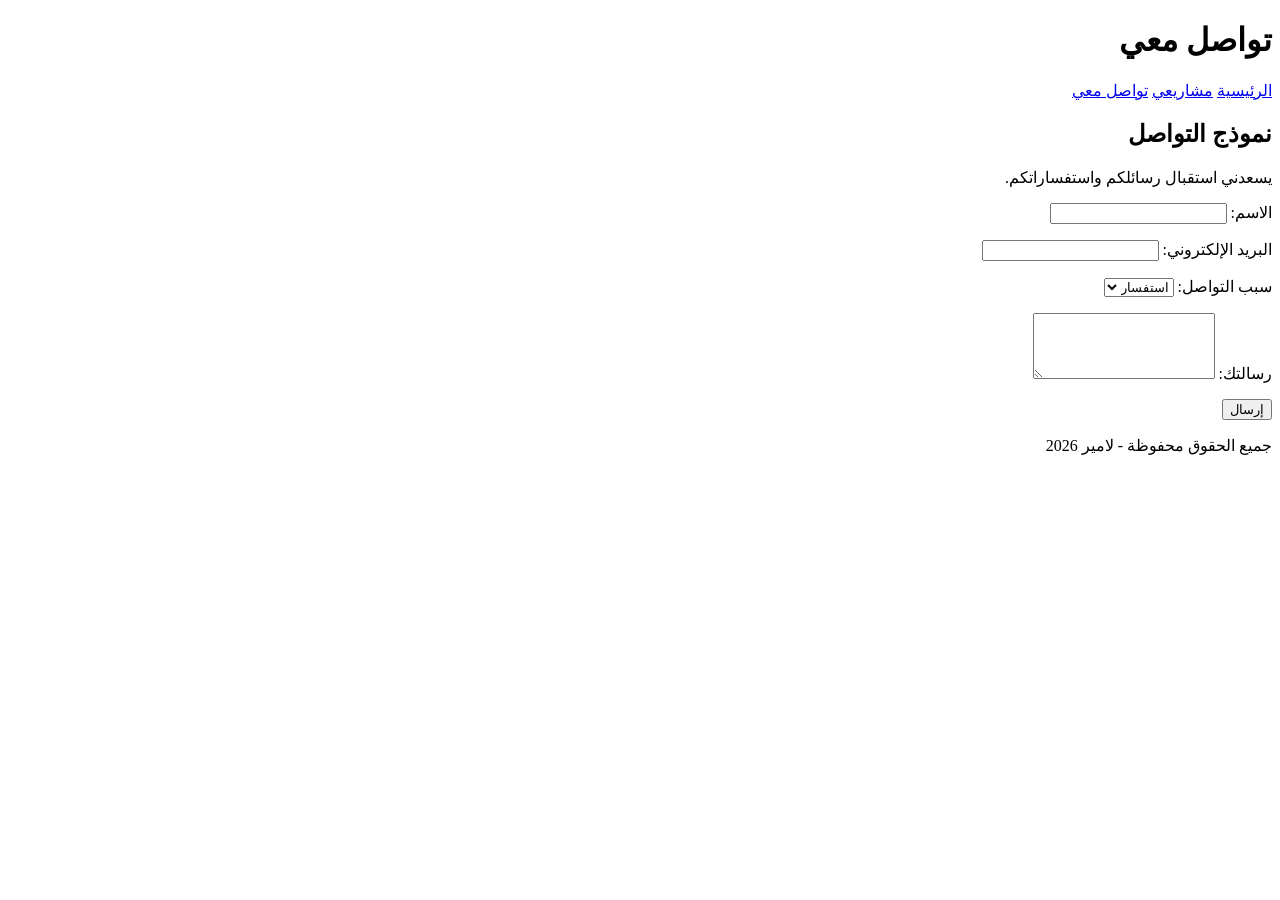
==== contact.html @ 18d359b6 "Add files via upload" ====
<!DOCTYPE html>
<html lang="ar" dir="rtl">
<head>
    <meta charset="UTF-8">
    <meta name="viewport" content="width=device-width, initial-scale=1.0">
    <title>تواصل معي | لامير</title>
</head>
<body>

<header>
    <h1>تواصل معي</h1>

    <nav>
        <a href="index.html">الرئيسية</a>
        <a href="projects.html">مشاريعي</a>
        <a href="contact.html">تواصل معي</a>
    </nav>
</header>

<main>

    <section>
        <h2>نموذج التواصل</h2>

        <p>يسعدني استقبال رسائلكم واستفساراتكم.</p>

        <form action="" method="get">

            <p>
                <label for="name">الاسم:</label>
                <input type="text"
                       id="name"
                       name="name"
                       required>
            </p>

            <p>
                <label for="email">البريد الإلكتروني:</label>
                <input type="email"
                       id="email"
                       name="email"
                       required>
            </p>

            <p>
                <label for="reason">سبب التواصل:</label>
                <select id="reason" name="reason">
                    <option value="question">استفسار</option>
                    <option value="project">مشروع</option>
                    <option value="other">أخرى</option>
                </select>
            </p>

            <p>
                <label for="message">رسالتك:</label>
                <textarea id="message"
                          name="message"
                          rows="4"
                          minlength="20"
                          required></textarea>
            </p>

            <button type="submit">إرسال</button>

        </form>
    </section>

</main>

<footer>
    <p>جميع الحقوق محفوظة - لامير 2026</p>
</footer>

</body>
</html>
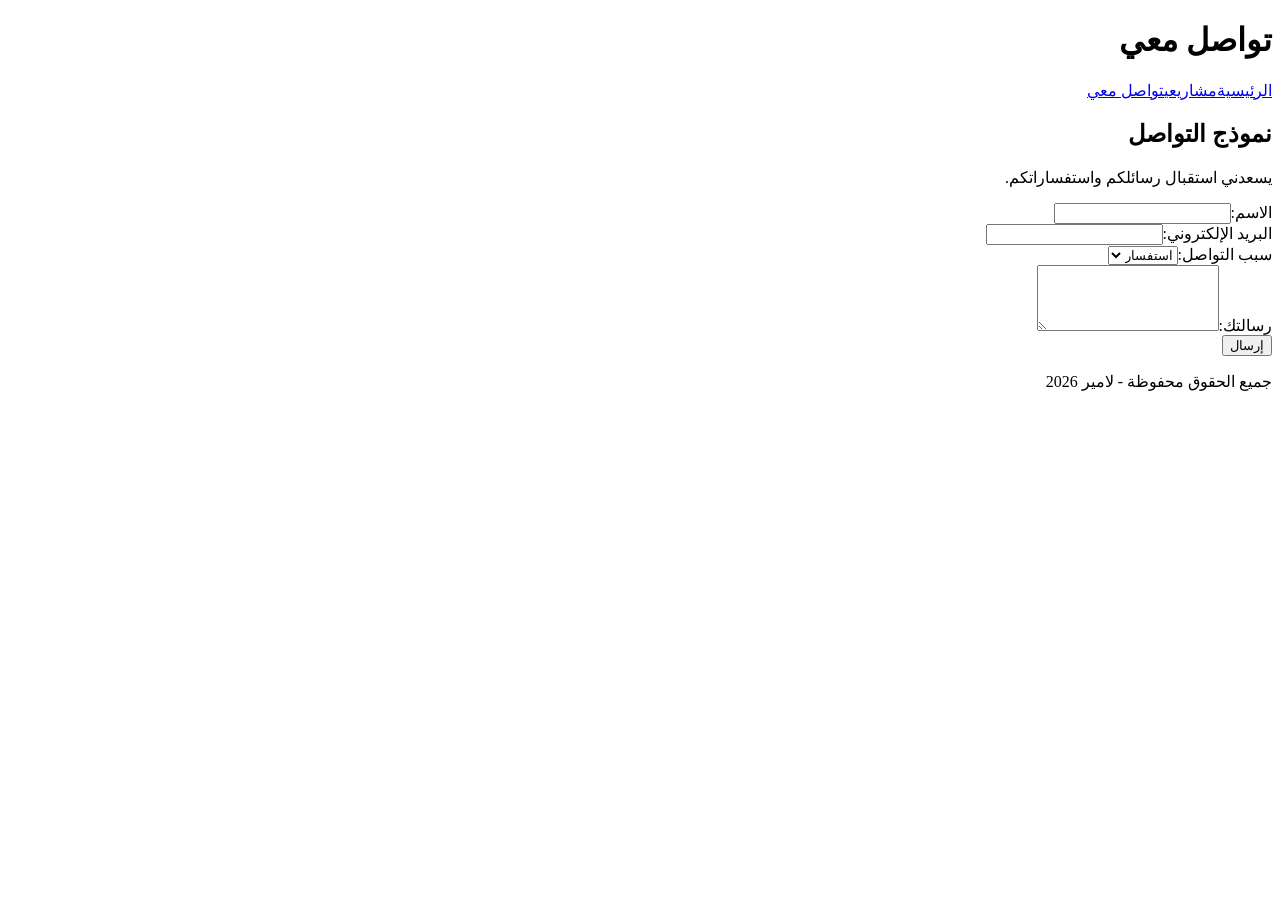
==== commit 07978167: "Add files via upload" ====
--- a/contact.html
+++ b/contact.html
@@ -1,75 +1,5 @@
-<!DOCTYPE html>
-<html lang="ar" dir="rtl">
-<head>
-    <meta charset="UTF-8">
-    <meta name="viewport" content="width=device-width, initial-scale=1.0">
-    <title>تواصل معي | لامير</title>
-</head>
-<body>
-
-<header>
-    <h1>تواصل معي</h1>
-
-    <nav>
-        <a href="index.html">الرئيسية</a>
-        <a href="projects.html">مشاريعي</a>
-        <a href="contact.html">تواصل معي</a>
-    </nav>
-</header>
-
-<main>
-
-    <section>
-        <h2>نموذج التواصل</h2>
-
-        <p>يسعدني استقبال رسائلكم واستفساراتكم.</p>
-
-        <form action="" method="get">
-
-            <p>
-                <label for="name">الاسم:</label>
-                <input type="text"
-                       id="name"
-                       name="name"
-                       required>
-            </p>
-
-            <p>
-                <label for="email">البريد الإلكتروني:</label>
-                <input type="email"
-                       id="email"
-                       name="email"
-                       required>
-            </p>
-
-            <p>
-                <label for="reason">سبب التواصل:</label>
-                <select id="reason" name="reason">
-                    <option value="question">استفسار</option>
-                    <option value="project">مشروع</option>
-                    <option value="other">أخرى</option>
-                </select>
-            </p>
-
-            <p>
-                <label for="message">رسالتك:</label>
-                <textarea id="message"
-                          name="message"
-                          rows="4"
-                          minlength="20"
-                          required></textarea>
-            </p>
-
-            <button type="submit">إرسال</button>
-
-        </form>
-    </section>
-
-</main>
-
-<footer>
-    <p>جميع الحقوق محفوظة - لامير 2026</p>
-</footer>
-
-</body>
-</html>+<!DOCTYPE html>
+<html lang="ar" dir="rtl"><head><meta charset="UTF-8"><meta name="viewport" content="width=device-width, initial-scale=1.0"><title>تواصل معي | لامير</title><link rel="stylesheet" href="style.css"></head>
+<body><header class="site-header"><div class="container header-inner"><div class="brand"><h1>تواصل معي</h1></div><nav aria-label="التنقل الرئيسي"><a href="index.html">الرئيسية</a><a href="projects.html">مشاريعي</a><a href="contact.html" aria-current="page">تواصل معي</a></nav></div></header>
+<main class="container"><section><h2>نموذج التواصل</h2><p>يسعدني استقبال رسائلكم واستفساراتكم.</p><form action="" method="get"><div class="form-field"><label for="name">الاسم:</label><input type="text" id="name" name="name" required></div><div class="form-field"><label for="email">البريد الإلكتروني:</label><input type="email" id="email" name="email" required></div><div class="form-field"><label for="reason">سبب التواصل:</label><select id="reason" name="reason"><option value="question">استفسار</option><option value="project">مشروع</option><option value="other">أخرى</option></select></div><div class="form-field"><label for="message">رسالتك:</label><textarea id="message" name="message" rows="4" minlength="20" required></textarea></div><button type="submit">إرسال</button></form></section></main>
+<footer class="site-footer"><p>جميع الحقوق محفوظة - لامير 2026</p></footer></body></html>
